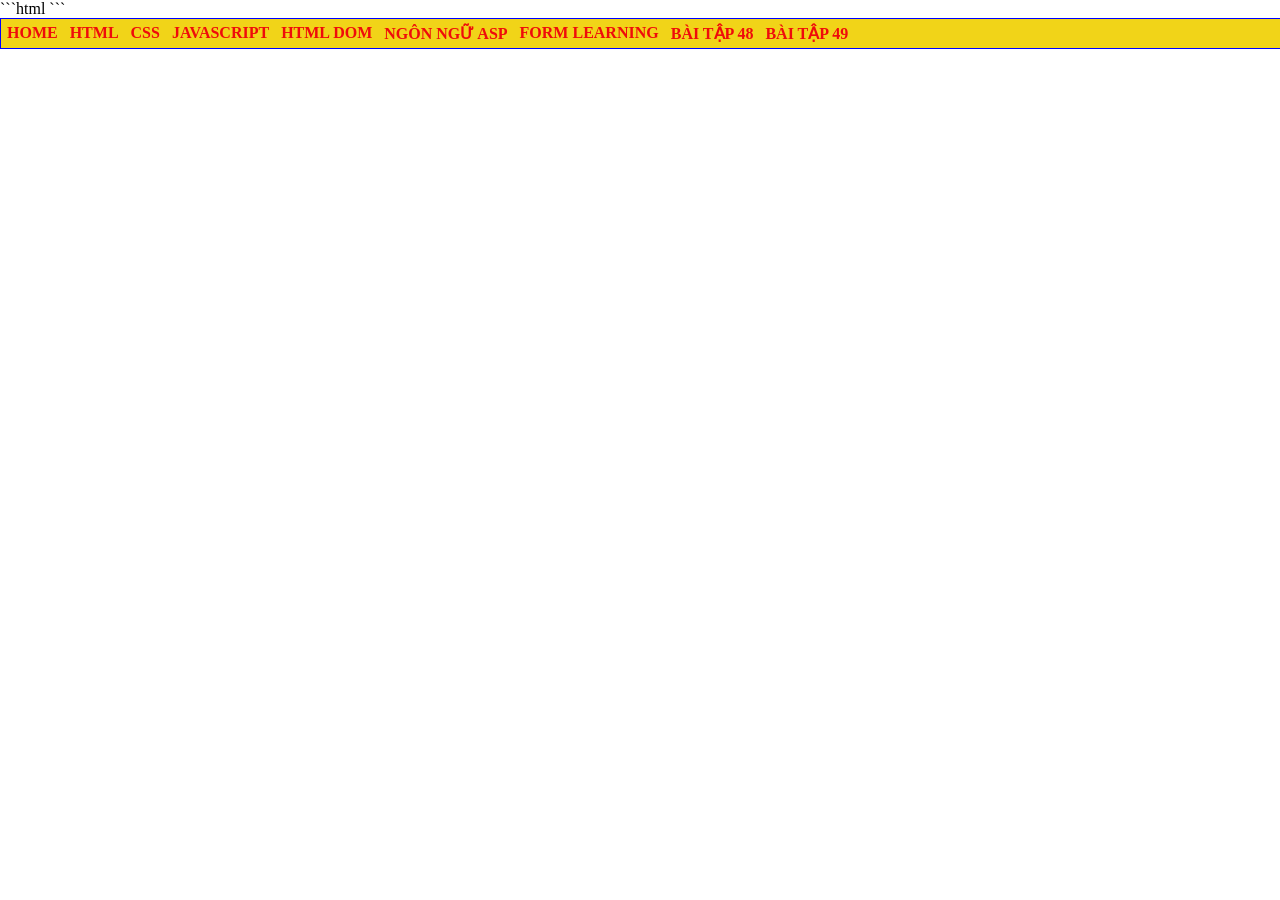
==== index.html @ ef48e3e6 "index.html" ====
```html
<html>
    <head>
        <title>Nguyễn Ngọc Thái Bình-K244161773</title>
        <style>
            @import url(css/main.css);
        </style>
    </head>

    <body>
        <div id="container">
            <ul>
                <li><a href="MyCV/CV Xin Việc.html">HOME</a></li>

                <li><a href="#">HTML</a></li>

                <li>
                    <a href="#">CSS</a>
                    <ul>
                        <li><a href="ex42/MS.html">BÀI TẬP 42</a></li>
                        <li><a href="LearnForm/ClientGet.html">LearnForm</a></li>
                        <li><a href="#">GIAO DIỆN VỚI CSS</a></li>
                        <li><a href="#">CSS NÂNG CAO</a></li>
                    </ul>
                </li>

                <li>
                    <a href="#">JAVASCRIPT</a>
                    <ul>
                        <li><a href="#">LESSON 01</a></li>
                        <li><a href="#">LESSON 02</a></li>
                        <li><a href="#">LESSON 03</a></li>
                    </ul>
                </li>

                <li><a href="#">HTML DOM</a></li>

                <li><a href="#">NGÔN NGỮ ASP</a></li>

                <li><a href="#">FORM LEARNING</a></li>

                <li><a href="ex48/Register.html">BÀI TẬP 48</a></li>

                <li><a href="ex49/Online Classifield.html">BÀI TẬP 49</a></li>
            </ul>
        </div>
    </body>
</html>
```
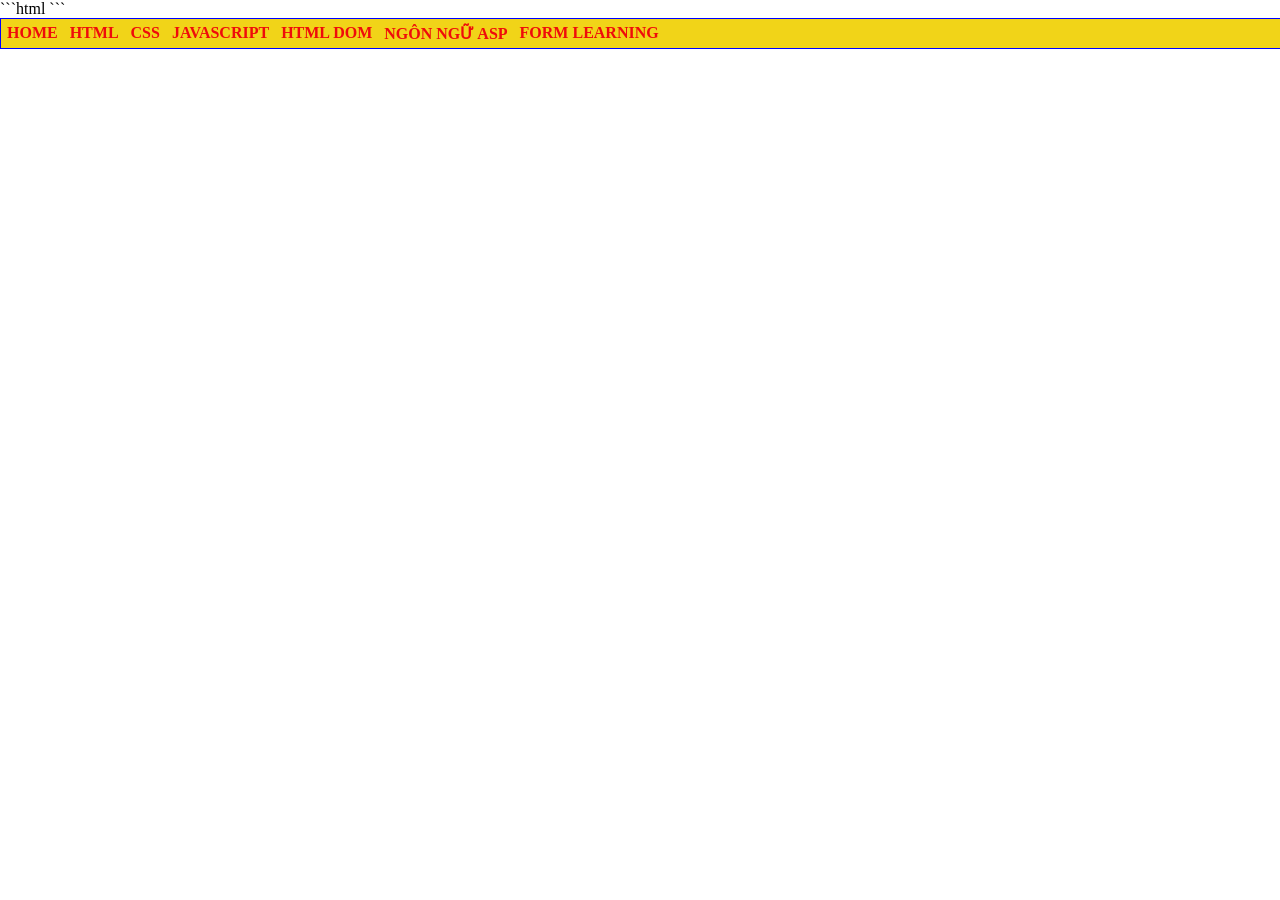
==== commit 630d742c: "index.html" ====
--- a/index.html
+++ b/index.html
@@ -37,12 +37,12 @@
 
                 <li><a href="#">NGÔN NGỮ ASP</a></li>
 
-                <li><a href="#">FORM LEARNING</a></li>
-
-                <li><a href="ex48/Register.html">BÀI TẬP 48</a></li>
-
-                <li><a href="ex49/Online Classifield.html">BÀI TẬP 49</a></li>
-            </ul>
+                <li><a href="#">FORM LEARNING</a>
+                <ul>
+                    <li><a href="ex48/Register.html">BÀI TẬP 48</a></li>
+                    <li><a href="ex49/Online Classifield.html">BÀI TẬP 49</a></li>
+               </ul>
+                </li>
         </div>
     </body>
 </html>
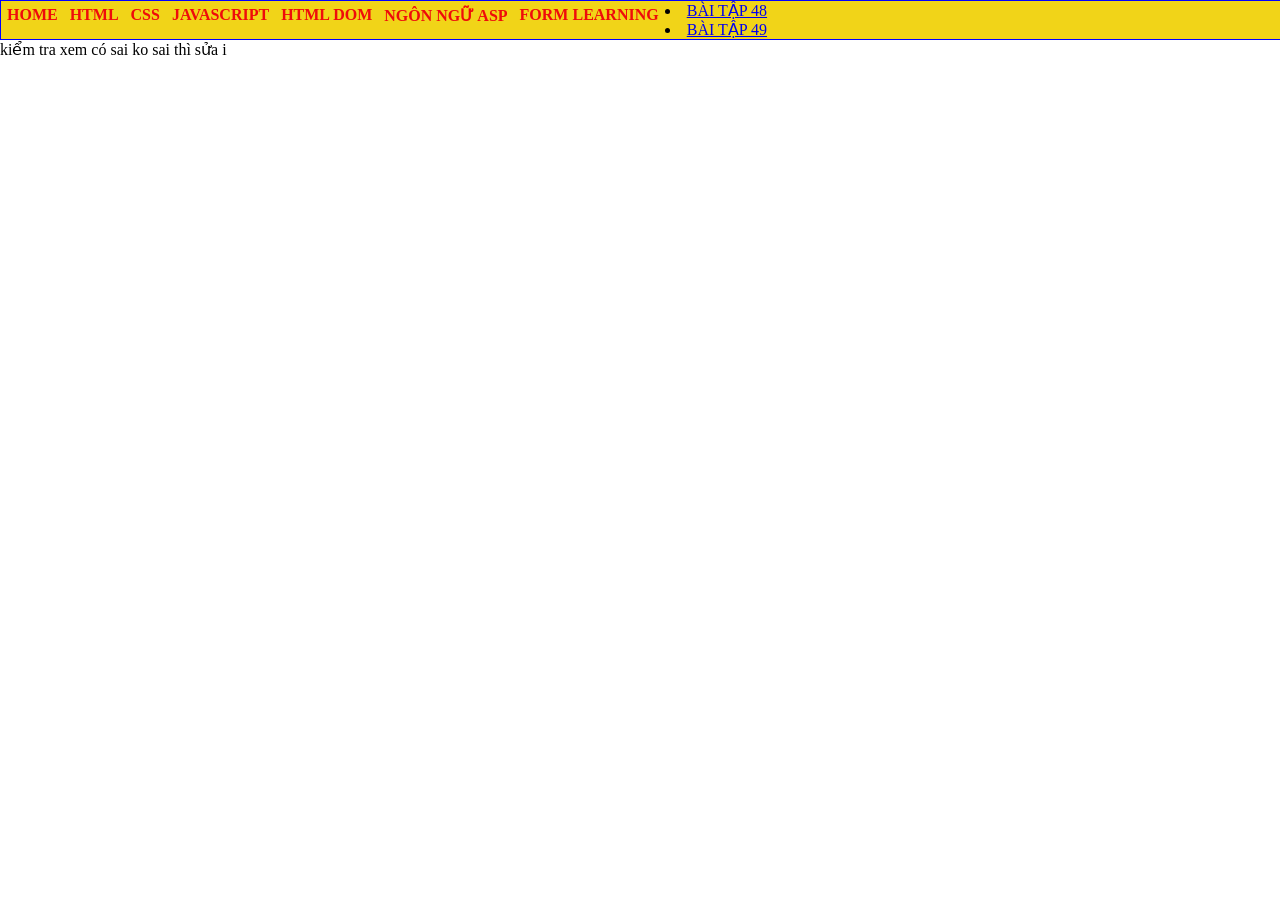
==== commit 4be1dfec: "index.html" ====
--- a/index.html
+++ b/index.html
@@ -1,49 +1,40 @@
-```html
-<html>
-    <head>
-        <title>Nguyễn Ngọc Thái Bình-K244161773</title>
-        <style>
-            @import url(css/main.css);
-        </style>
-    </head>
-
-    <body>
-        <div id="container">
-            <ul>
-                <li><a href="MyCV/CV Xin Việc.html">HOME</a></li>
-
-                <li><a href="#">HTML</a></li>
-
-                <li>
-                    <a href="#">CSS</a>
-                    <ul>
-                        <li><a href="ex42/MS.html">BÀI TẬP 42</a></li>
-                        <li><a href="LearnForm/ClientGet.html">LearnForm</a></li>
-                        <li><a href="#">GIAO DIỆN VỚI CSS</a></li>
-                        <li><a href="#">CSS NÂNG CAO</a></li>
-                    </ul>
-                </li>
-
-                <li>
-                    <a href="#">JAVASCRIPT</a>
-                    <ul>
-                        <li><a href="#">LESSON 01</a></li>
-                        <li><a href="#">LESSON 02</a></li>
-                        <li><a href="#">LESSON 03</a></li>
-                    </ul>
-                </li>
-
-                <li><a href="#">HTML DOM</a></li>
-
-                <li><a href="#">NGÔN NGỮ ASP</a></li>
-
-                <li><a href="#">FORM LEARNING</a>
-                <ul>
-                    <li><a href="ex48/Register.html">BÀI TẬP 48</a></li>
-                    <li><a href="ex49/Online Classifield.html">BÀI TẬP 49</a></li>
-               </ul>
-                </li>
-        </div>
-    </body>
-</html>
-```
+<html> 
+    <head> 
+        <title>Nguyễn Ngọc Thái Bình-K244161773</title> 
+        <style> 
+            @import url(css/main.css); 
+        </style> 
+    </head> 
+    <body> 
+        <div id="container">   
+            <ul> 
+            <li> <a href="MyCV/CV Xin Việc.html">HOME</a></li> 
+            <li> <a href="#">HTML</a></li> 
+            <li> <a href="#">CSS</a> 
+                <ul> 
+                <li> <a href="ex42/MS.html">BÀI TẬP 42</a></li> 
+                <li> <a href="LearnForm/ClientGet.html">LearnForm</a></li>     
+                <li> <a href="#">GIAO DIỆN VỚI CSS</a></li> 
+                <li> <a href="#">CSS NÂNG CAO</a></li> 
+            </ul> 
+            </li> 
+            <li> <a href="#">JAVASCRIPT</a> 
+            <ul> 
+                <li> <a href="#">LESSON 01</a></li> 
+                <li> <a href="#">LESSON 02</a></li> 
+                <li> <a href="#">LESSON 03</a></li> 
+            </ul> 
+            </li> 
+            <li> <a href="#">HTML DOM</a></li> 
+            <li> <a href="#">NGÔN NGỮ ASP</a></li> 
+            <li> <a href="#">FORM LEARNING</a>
+             </ul> 
+                <li> <a href="ex48/Register.html">BÀI TẬP 48</a></li> 
+                <li> <a href="ex49/Online Classifield.html"">BÀI TẬP 49</a></li> 
+             </ul> 
+            </li> 
+     
+        </div> 
+ 
+    </body> 
+</html>kiểm tra xem có sai ko sai thì sửa i 
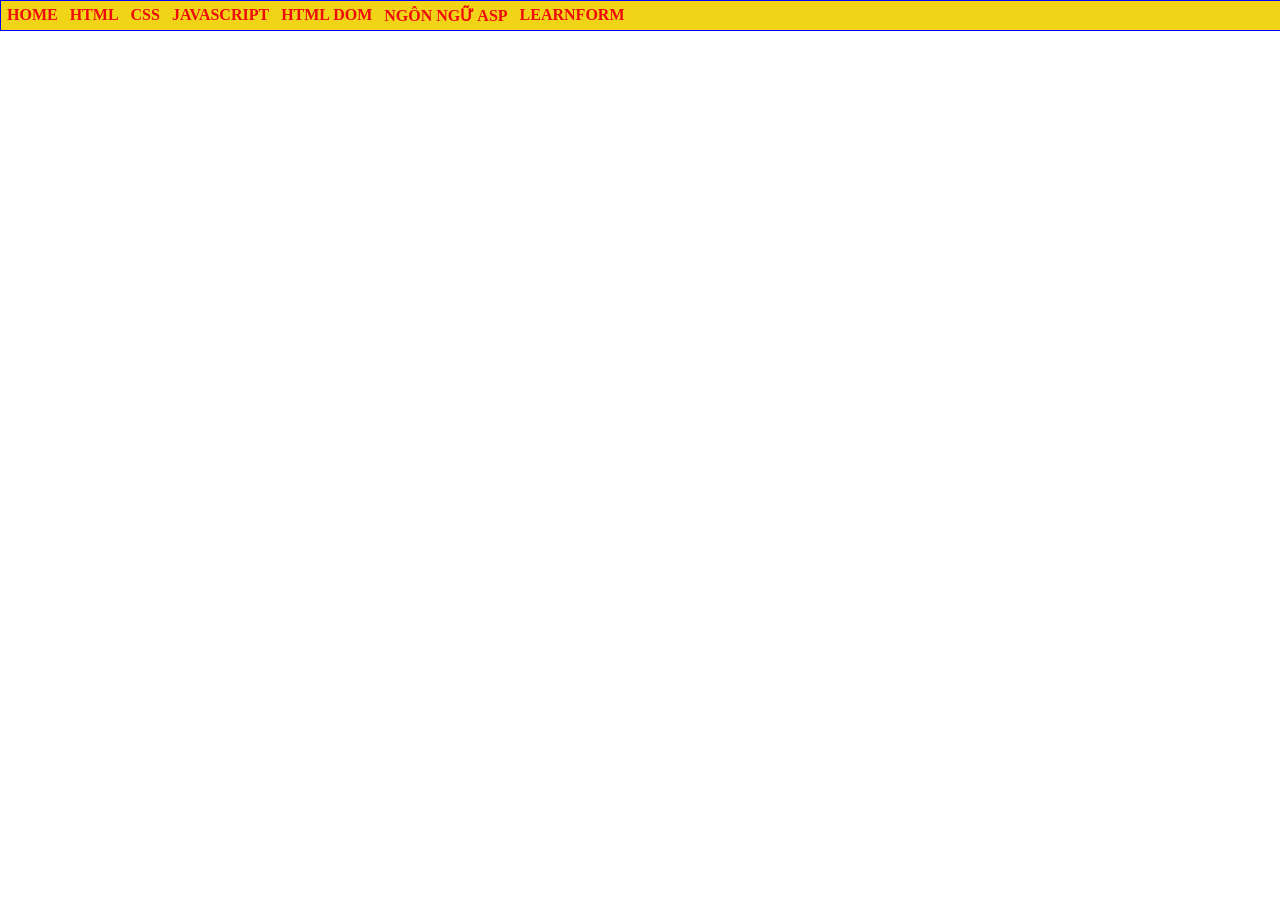
==== commit 936ddc54: "index.html" ====
--- a/index.html
+++ b/index.html
@@ -1,40 +1,42 @@
-<html> 
-    <head> 
-        <title>Nguyễn Ngọc Thái Bình-K244161773</title> 
-        <style> 
-            @import url(css/main.css); 
-        </style> 
-    </head> 
-    <body> 
-        <div id="container">   
-            <ul> 
-            <li> <a href="MyCV/CV Xin Việc.html">HOME</a></li> 
-            <li> <a href="#">HTML</a></li> 
-            <li> <a href="#">CSS</a> 
-                <ul> 
-                <li> <a href="ex42/MS.html">BÀI TẬP 42</a></li> 
-                <li> <a href="LearnForm/ClientGet.html">LearnForm</a></li>     
-                <li> <a href="#">GIAO DIỆN VỚI CSS</a></li> 
-                <li> <a href="#">CSS NÂNG CAO</a></li> 
-            </ul> 
-            </li> 
-            <li> <a href="#">JAVASCRIPT</a> 
-            <ul> 
-                <li> <a href="#">LESSON 01</a></li> 
-                <li> <a href="#">LESSON 02</a></li> 
-                <li> <a href="#">LESSON 03</a></li> 
-            </ul> 
-            </li> 
-            <li> <a href="#">HTML DOM</a></li> 
-            <li> <a href="#">NGÔN NGỮ ASP</a></li> 
-            <li> <a href="#">FORM LEARNING</a>
-             </ul> 
-                <li> <a href="ex48/Register.html">BÀI TẬP 48</a></li> 
-                <li> <a href="ex49/Online Classifield.html"">BÀI TẬP 49</a></li> 
-             </ul> 
-            </li> 
-     
-        </div> 
- 
-    </body> 
-</html>kiểm tra xem có sai ko sai thì sửa i 
+<html>
+    <head>
+        <title>Lê Nguyễn Bảo Quyên-K244161804</title>
+        <style>
+            @import url(css/main.css);
+        </style>
+    </head>
+    <body>
+        <div id="container">  
+            <ul>
+            <li> <a href="CV/mycv.html">HOME</a></li>
+            <li> <a href="#">HTML</a></li>
+            <li> <a href="#">CSS</a>
+                <ul>
+                <li> <a href="ex42/ex42.html">Bài tập 42</a></li>
+                <li> <a href="#">GIAO DIỆN VỚI CSS</a></li>
+                <li> <a href="#">CSS NÂNG CAO</a></li>
+            </ul>
+            </li>
+            <li> <a href="#">JAVASCRIPT</a>
+            <ul>
+                <li> <a href="#">LESSON 01</a></li>
+                <li> <a href="#">LESSON 02</a></li>
+                <li> <a href="#">LESSON 03</a></li>
+            </ul>
+            </li>
+            <li> <a href="#">HTML DOM</a></li>
+            <li> <a href="#">NGÔN NGỮ ASP</a></li>
+            <li><a href="#">LEARNFORM</a>
+                <UL>
+                    <li> <a href="LearnForm/ClientGet.html">ClientGet</a></li>
+                    <li> <a href="LearnForm/SeverGet.html">SeverGet</a></li>
+\                    <li> <a href="ex48/Register.html">Bài 48</a></li>
+                    <li> <a href="ex49/Online Classifield.html">Bài 49</a></li>
+
+                </UL>
+            </li>
+            </ul>
+        </div>
+
+    </body>
+</html>
